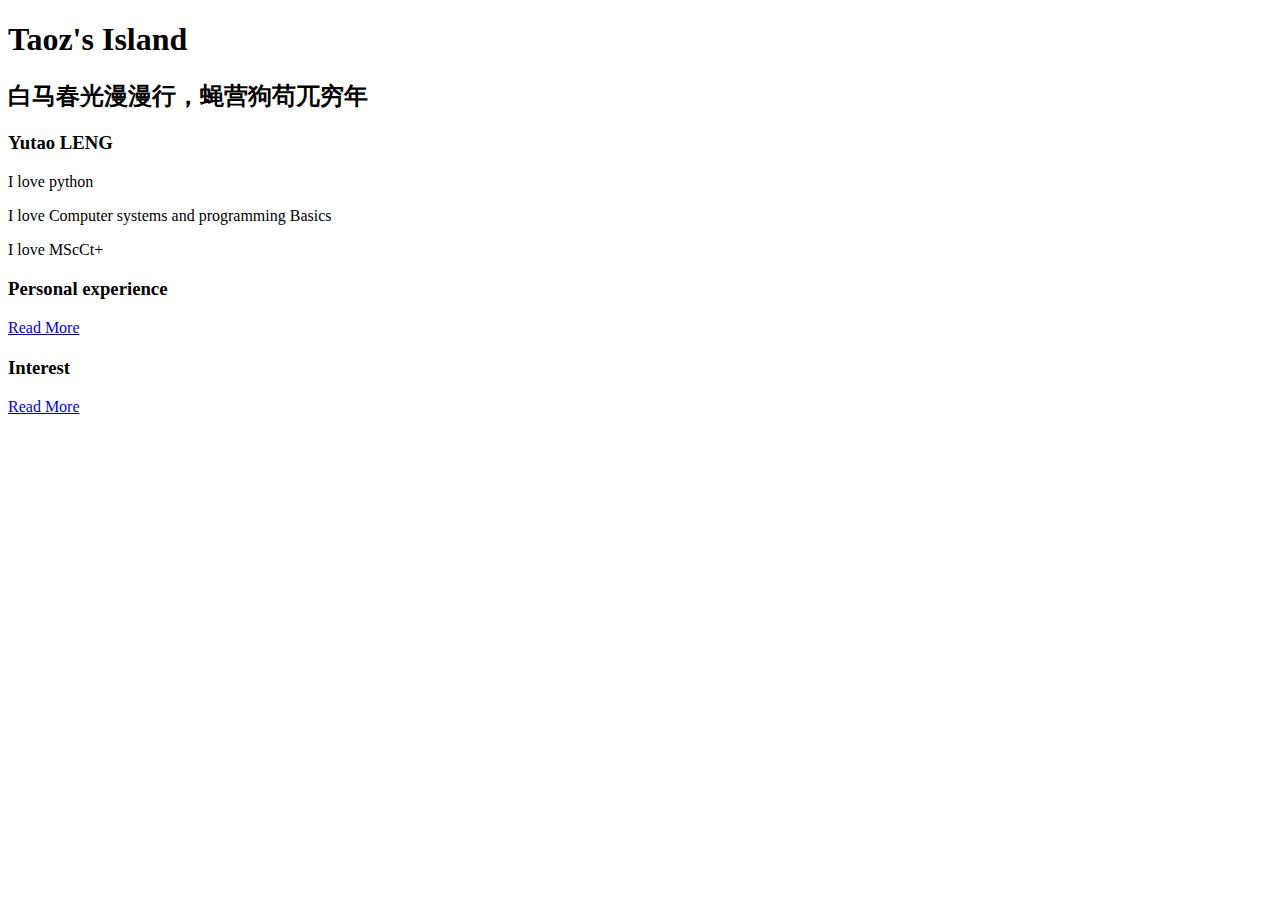
==== index.html @ 4b5d3159 "index.html" ====
<!DOCTYPE html>
<html lang="en">
<head>
    <meta charset="utf-8" />
    <meta http-equiv="X-UA-Compatible" content="IE=edge">
    <!-- Change your WEBSITE TITLE HERE-->
    <title>Edward's template</title>
    <meta name="viewport" content="width=device-width, initial-scale=1">
    <link rel="stylesheet" type="text/css" href="main.css" />
    <!-- <script src="index.js"></script> -->
</head>
    <body>
        <div class="text-intro">
            <div class="intro">
                <!-- Here's the Big title and the subtitle on the left on the main page -->
                <h1>Taoz's Island</h1>
                <h2>白马春光漫漫行，蝇营狗苟兀穷年</h2>
            </div>
            <div class="author">
                <!-- Here's some basic information, you can add more <p></p> or delete any from below -->
                <h3> Yutao LENG </h3>
                <p>I love python </p>
                <p>I love Computer systems and programming Basics </p>
                <p>I love MScCt+ </p>
            </div>
        </div>
        <div class="container">

            <!-- Here's the cards on the right. You can add more cards with copy-paste the whole <div class="card"></div> block -->
            <div class="card">
                <div class="content">
                    <h2></h2>
                    <!-- The title on the card.-->
                    <h3>Personal experience</h3>
                    <div class="hov">
                        <!-- The subtitle -->
                        <!-- Link to the subpage-->
                        <a href="./pages/ds_page/index.html">Read More</a>
                    </div>
                </div>
            </div>

            <div class="card">
                <div class="content">
                    <h2></h2>
                    <h3>Interest</h3>
                    <div class="hov">
                        <!-- Link to the subpage-->
                        <a href="./pages/game_page/index.html">Read More</a>
                    </div>
                </div>
            </div>

        </div>
    </body>
</html>
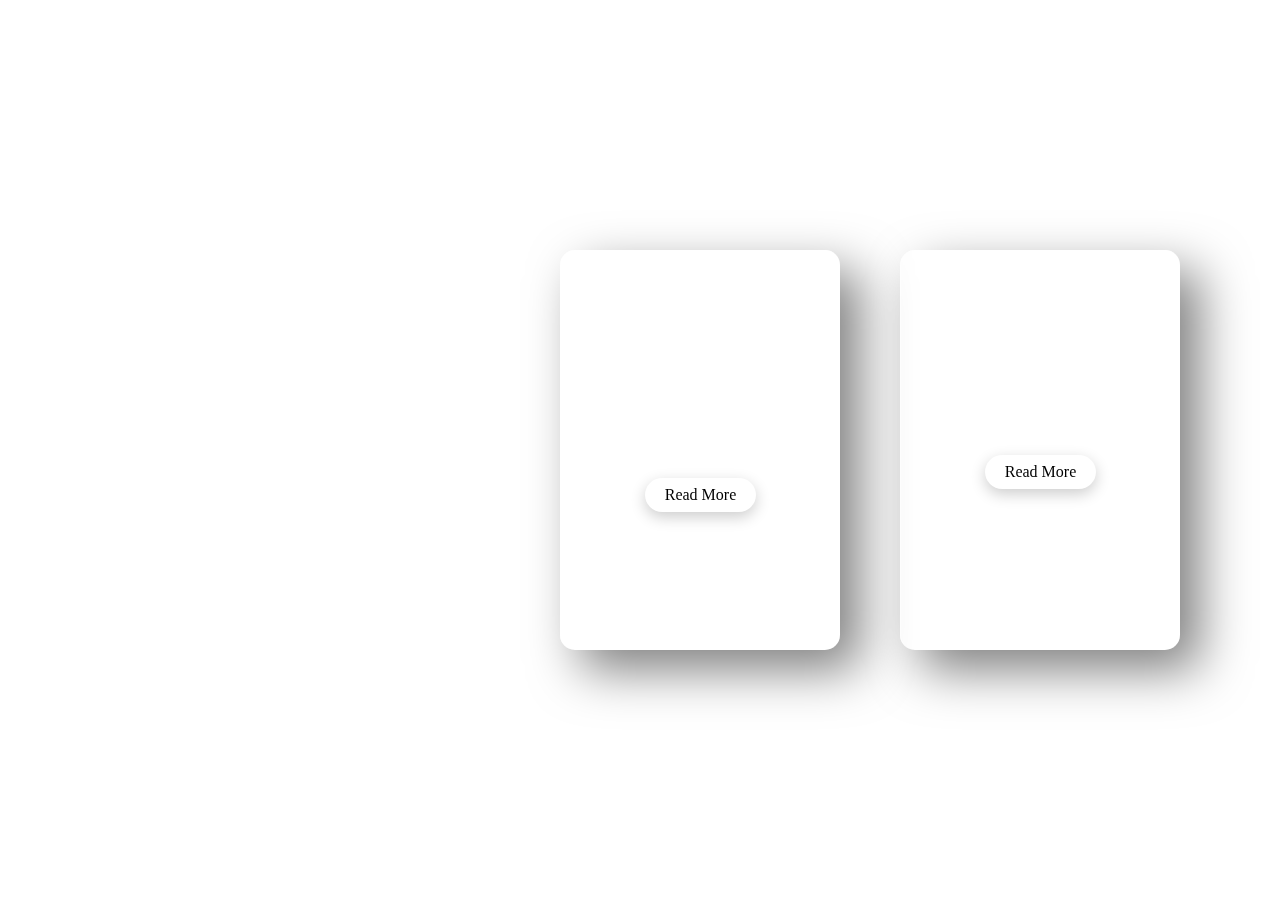
==== commit c139ca6a: "Update index.html" ====
--- a/index.html
+++ b/index.html
@@ -4,7 +4,7 @@
     <meta charset="utf-8" />
     <meta http-equiv="X-UA-Compatible" content="IE=edge">
     <!-- Change your WEBSITE TITLE HERE-->
-    <title>Edward's template</title>
+    <title>Taoz's website</title>
     <meta name="viewport" content="width=device-width, initial-scale=1">
     <link rel="stylesheet" type="text/css" href="main.css" />
     <!-- <script src="index.js"></script> -->
@@ -35,7 +35,7 @@
                     <div class="hov">
                         <!-- The subtitle -->
                         <!-- Link to the subpage-->
-                        <a href="./pages/ds_page/index.html">Read More</a>
+                        <a href="./pages/Pe_page/index.html">Read More</a>
                     </div>
                 </div>
             </div>
@@ -46,7 +46,7 @@
                     <h3>Interest</h3>
                     <div class="hov">
                         <!-- Link to the subpage-->
-                        <a href="./pages/game_page/index.html">Read More</a>
+                        <a href="./pages/In_page/index.html">Read More</a>
                     </div>
                 </div>
             </div>
--- a/main.css
+++ b/main.css
@@ -0,0 +1,135 @@
+*{
+  margin: 0;
+  padding: 0;
+  box-sizing: border-box;
+}
+
+body{
+  min-height: 100vh;
+  min-width: 100vh;
+  display: flex;
+  justify-content: center;
+  align-items: center;
+  background-image: url('./dict/images/cover.jpg');
+  background-position: center;
+  background-size: cover;
+  background-repeat: no-repeat;
+}
+
+.text-intro {
+  position: relative;
+  display: flex;
+  flex-direction: column;
+  align-items: flex-start;
+  margin-left: 20px;
+  margin-right: 20px;
+  
+  justify-content: center;
+  flex-wrap: wrap;
+  z-index: 1;
+}
+
+.text-intro .intro h1{
+  text-align: justify;
+  font-size: 40px;
+  color: #fff;
+  font-weight: 300;
+  /* margin: 20px 20px 0 20px; */
+}
+
+.text-intro .intro h2{
+  text-align: justify;
+  font-size: 28px;
+  color: #fff;
+  font-weight: 200;
+  margin-bottom: 30px;
+  /* margin: 20px 20px 0 20px; */
+}
+
+.text-intro .author h3{
+  text-align: justify;
+  font-size: 20px;
+  color: #fff;
+  font-weight: 100;
+  margin-bottom: 5px;
+  /* margin: 20px 20px 0 20px; */
+}
+
+.text-intro .author p{
+  text-align: justify;
+  font-size: 15px;
+  color: #fff;
+  font-weight: 100;
+  margin-bottom: 5px;
+  /* margin: 20px 20px 0 20px; */
+}
+
+.container{
+  position: relative;
+  display: flex;
+  justify-content: center;
+  align-items: center;
+  flex-wrap: wrap;
+  z-index: 1;
+  /* margin-top: 100px; */
+}
+
+.container .card{
+  position: relative;
+  width: 280px;
+  height: 400px;
+  background-color: rgba(255, 255,255,0.1);
+  margin: 30px;
+  border-radius: 15px;
+  box-shadow: 20px 20px 50px rgba(0, 0, 0, 0.5);
+  overflow: hidden;
+  display: flex;
+  justify-content: center;
+  align-items: center;
+  border-top: 1px solid rgba(255, 255, 255,0.5);
+  border-left: 1px solid rgba(255, 255, 255,0.5);
+  backdrop-filter: blur(5px);
+}
+
+.container .card .content{
+  padding: 20px;
+  text-align: center;
+}
+
+/* .container .card .content .hov{
+  transform: translateY(100px);
+  opacity: 0;
+  transition: 0.5s;
+} */
+
+/* .container .card:hover .content .hov{
+  transform: translateY(0);
+  opacity: 1;
+} */
+
+.container .card .content h3{
+  font-size: 40px;
+  color: #fff;
+  margin-top: -20px;
+}
+
+.container .card .content p{
+  text-align: justify;
+  font-size: 18px;
+  color: #fff;
+  font-weight: 300;
+  margin: 20px 20px 0 20px;
+}  
+
+.container .card .content a{
+  position: relative;
+  display: inline-block;
+  padding: 8px 20px;
+  margin-top: 15px;
+  background-color: #fff;
+  color: #000;
+  text-decoration: none;
+  border-radius: 20px;
+  font-weight: 500;
+  box-shadow: 0 5px 15px rgba(0, 0, 0, 0.2);
+}
